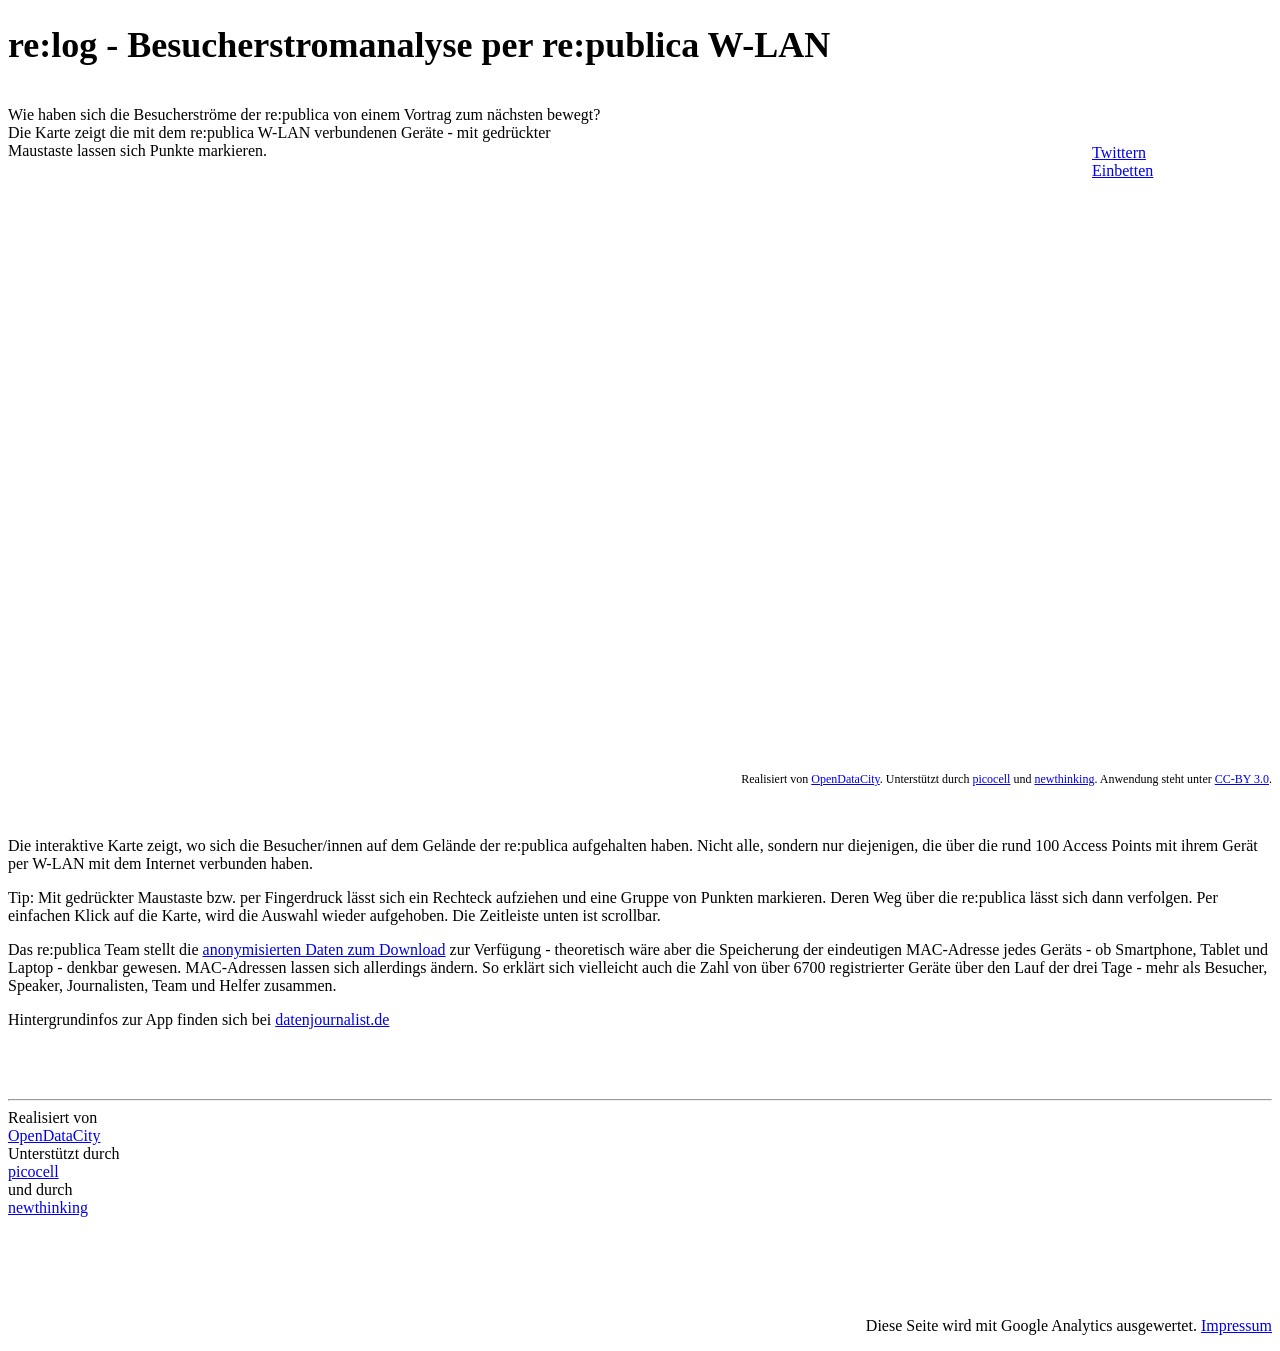
==== clients/anim/index.html @ e640d4e8 "better sub text" ====
<!DOCTYPE html>
<html lang="de">
	<head>
		<title>re:log - Besucherstromanalyse per re:publica W-LAN</title>
		<meta http-equiv="Content-Type" content="text/html; charset=utf-8" />

		<base href="http://apps.opendatacity.de/relog/" target="_parent">

		<meta property="og:title" content="re:log - Besucherstromanalyse per re:publica W-LAN" />
		<meta property="og:type" content="article" />
		<meta property="og:url" content="http://apps.opendatacity.de/relog/" />
		<meta property="og:image" content="http://apps.opendatacity.de/relog/screenshot.png" />

		<link href="assets/css/bootstrap.min.css" rel="stylesheet" type="text/css">
		<link href="assets/css/index.css" rel="stylesheet" type="text/css">

		<script src="assets/js/jquery-1.8.3.min.js" type="text/javascript"></script>
		<script src="assets/js/bootstrap.min.js" type="text/javascript"></script>
		<script src="assets/js/helper.js" type="text/javascript"></script>
		<script type="text/javascript">
			var $embed_overlay = '<div id="embed-overlay"><div id="embed-content"><h1>Weitergeben</h1><form name="embed-form" id="embed-form" action="javascript:;" method="post"><h2>Code</h2><p>Kopiere diesen Code in Deine Webseite:</p><code id="embed-code"></code></form><p><a href="javascript:;" class="btn btn-medium btn-primary">Schließen</a></p></div></div>';
		</script>
	</head>
	<body>
		<div id="fb-root"></div>
		<script>(function(d, s, id) {
			var js, fjs = d.getElementsByTagName(s)[0];
			if (d.getElementById(id)) return;
			js = d.createElement(s); js.id = id;
			js.src = "//connect.facebook.net/de_DE/all.js#xfbml=1";
			fjs.parentNode.insertBefore(js, fjs);
		}(document, 'script', 'facebook-jssdk'));</script>
		<div id="container">
			<h1 style="font-size:36px">re:log - Besucherstromanalyse per re:publica W-LAN</h1>
			<div style="position:relative;margin-top:40px">
				<p class="lead" style="width:600px;">
					Wie  haben sich die Besucherströme der re:publica von einem Vortrag zum nächsten bewegt?<br>
					Die Karte zeigt die mit dem re:publica W-LAN verbundenen Geräte - mit gedrückter Maustaste lassen sich Punkte markieren.
				</p>

				<div id="social" style="position:absolute; bottom:-20px; right:0; width:180px">
					<div id="social-twitter" class="social">
						<a href="https://twitter.com/share" class="twitter-share-button" data-url="http://apps.opendatacity.de/relog/" data-text="re:log - Besucherstromanalyse per re:publica W-LAN" data-via="opendatacity" data-lang="de">Twittern</a>
						<script>!function(d,s,id){var js,fjs=d.getElementsByTagName(s)[0];if(!d.getElementById(id)){js=d.createElement(s);js.id=id;js.src="//platform.twitter.com/widgets.js";fjs.parentNode.insertBefore(js,fjs);}}(document,"script","twitter-wjs");</script>
					</div>
					<div id="social-google" class="social">
						<div class="g-plusone"></div>
						<script type="text/javascript">
							window.___gcfg = {lang: 'de'};

							(function() {
								var po = document.createElement('script'); po.type = 'text/javascript'; po.async = true;
								po.src = 'https://apis.google.com/js/plusone.js';
								var s = document.getElementsByTagName('script')[0]; s.parentNode.insertBefore(po, s);
							})();
						</script>
					</div>
					<div id="social-facebook" class="social">
						<div class="fb-like" data-href="http://apps.opendatacity.de/relog/" data-send="false" data-layout="button_count" data-width="180" data-show-faces="true"></div>
					</div>
					<div class="social"><a href="javascript:;" class="btn btn-primary embed-button">Einbetten</a></div>
				</div>
			</div>

			
			<iframe src="frame.html" width="950" height="580" scrolling="no" frameborder="0"><a href="">re:log - Besucherstromanalyse der re:publica</a></iframe>
			<p style="text-align:right;font-size:12px">Realisiert von <a href="http://www.opendatacity.de/">OpenDataCity</a>. Unterstützt durch <a href="http://www.picocell.de">picocell</a> und <a href="http://newthinking.de">newthinking</a>. Anwendung steht unter <a rel="license" href="http://creativecommons.org/licenses/by/3.0/de/">CC-BY 3.0</a>.</p>

			<div class="row-fluid" style="margin-top:50px">

				<div class="span6">
					<p>
						Die interaktive Karte zeigt, wo sich die Besucher/innen auf dem Gelände der re:publica aufgehalten haben. Nicht alle, sondern nur diejenigen, die über die rund 100 Access Points mit ihrem Gerät per W-LAN mit dem Internet verbunden haben.
					</p>
					<p>
						Tip: Mit gedrückter Maustaste bzw. per Fingerdruck lässt sich ein Rechteck aufziehen und eine Gruppe von Punkten markieren. Deren Weg über die re:publica lässt sich dann verfolgen. Per einfachen Klick auf die Karte, wird die Auswahl wieder aufgehoben. Die Zeitleiste unten ist scrollbar.
					</p>
				</div>
				<div class="span6">
					<p>
						Das re:publica Team stellt die <a href="republica13-wlan-data.csv.zip">anonymisierten Daten zum Download</a> zur Verfügung - theoretisch wäre aber die Speicherung der eindeutigen MAC-Adresse jedes Geräts  - ob Smartphone, Tablet und Laptop - denkbar gewesen. MAC-Adressen lassen sich allerdings ändern. So erklärt sich vielleicht auch die Zahl von über 6700 registrierter Geräte über den Lauf der drei Tage - mehr als Besucher, Speaker, Journalisten, Team und Helfer zusammen.
					</p>
					<p>
						Hintergrundinfos zur App finden sich bei <a href="http://datenjournalist.de/relog">datenjournalist.de</a>
					</p>
				</div>
			</div>

			<hr style="margin-top:70px; border-color:#EEE">
			
			<div class="row-fluid">
				<div class="span4">
					Realisiert von <br><a href="http://www.opendatacity.de/" id="odclogo">OpenDataCity</a>
				</div>
				<div class="span4">
					Unterstützt durch <br><a href="http://www.picocell.de/" id="pclogo">picocell</a>
				</div>
				<div class="span4">
					und durch <br><a href="http://newthinking.de/" id="ntlogo">newthinking</a>
				</div>
			</div>
			<p style="text-align: right; margin-top: 100px">Diese Seite wird mit Google Analytics ausgewertet. <a href="http://www.opendatacity.de/kontakt/">Impressum</a></p>
		</div>
		<script type="text/javascript">
			var _gaq = _gaq || [];
			_gaq.push(['_setAccount', 'UA-38022006-1']);
			_gaq.push(['_trackPageview']);

			(function() {
				var ga = document.createElement('script'); ga.type = 'text/javascript'; ga.async = true;
				ga.src = ('https:' == document.location.protocol ? 'https://ssl' : 'http://www') + '.google-analytics.com/ga.js';
				var s = document.getElementsByTagName('script')[0]; s.parentNode.insertBefore(ga, s);
			})();
		</script>
	</body>
</html>
---- clients/anim/assets/css/index.css ----
body {
	
	background: #F5F5F5;
	
}

	#container {
		
		display: block;
		position: relative;
		margin: 0px auto;
		box-shadow: 0px 0px 40px -20px rgba(0,0,0,0.4);
		width: 950px; 
		background: #fff;
		padding: 30px;
		
	}

		.social {
			height: 35px;
		}


		
		#activate {

			padding: 20px 0px 0px;
			border-top: 1px dotted #eee;
			margin-top: 20px;

		} 
		
			#activate .col {
				
				display: block;
				position: relative;
				float: left;
				width: 270px;
				margin: 0px;
				padding: 0px;
				
			}
			
				#activate .col+.col {
					
					margin-left: 25px;
					
				}
				
		#branding {
			
			padding: 20px 0px 0px;
			border-top: 1px dotted #eee;
			margin-top: 20px;
			
		}
		
			#license {
				padding: 20px 10px 20px 100px;
				background: url(../img/cc-by.png) 10px center no-repeat;
				font-size: 0.8em;
				line-height: 1.1em;
				background-color: #f5f5f5;
				border-radius: 4px;
				border: 1px solid #E3E3E3;
				box-shadow: 0 1px 1px rgba(0, 0, 0, 0.05) inset
				
			}
			
			#creator {
				
				display: block;
				position: relative;
				float: left;
				margin: 0px;
				padding: 0px;
				min-height: 60px;
				line-height: 60px;
				width: 450px;
				font-size: 0.9em;
				
			}
			
				a#odclogo, a#pclogo, a#ntlogo {
					
					display: inline-block;
					position: relative;
					width: 200px;
					height: 60px;
					font-size: 0px;
					text-indent: -1000px;
					color: transparent;
					margin: 0px;
					padding: 0px;
					top: -5px;
					
				}
			
				a#odclogo {
					background: url(../img/opendatacity.png) center center no-repeat;
					
				}
			
				a#pclogo {
					background: url(../img/picocell.png) center center no-repeat;
					
				}
			
				a#ntlogo {
					background: url(../img/newthinking.png) center center no-repeat;
					
				}
				
	#embed-overlay {
		
		display: none;
		position: fixed;
		left: 0px;
		right: 0px;
		top: 0px;
		bottom: 0px;
		background-color: rgba(0,0,0,0.7);
		overflow-y: auto;
		
	}
	
		#embed-content {
			
			display: block;
			position: relative;
			width: 640px;
			background-color: #fff;
			margin: 20px auto;
			padding: 20px;
			border-radius: 6px;
			box-shadow: 0px 0px 50px -15px rgba(0,0,0,0.9);
			
		}
		
			#embed-content fieldset {
				
				padding-bottom: 20px;
				
			}

				#embed-content fieldset legend {

					margin-bottom: 10px;
					line-height: 30px;

				}
				
			
			#embed-content label+label {
				
				margin-left: 20px;
				
			}
		
			#embed-content code {
				
				display: block;
				position: relative;
				padding: 10px;
				white-space: normal;
				color: #444
				
			}

.clear {
	clear: both;
	display: block;
	overflow: hidden;
	visibility: hidden;
	width: 0;
	height: 0;
}
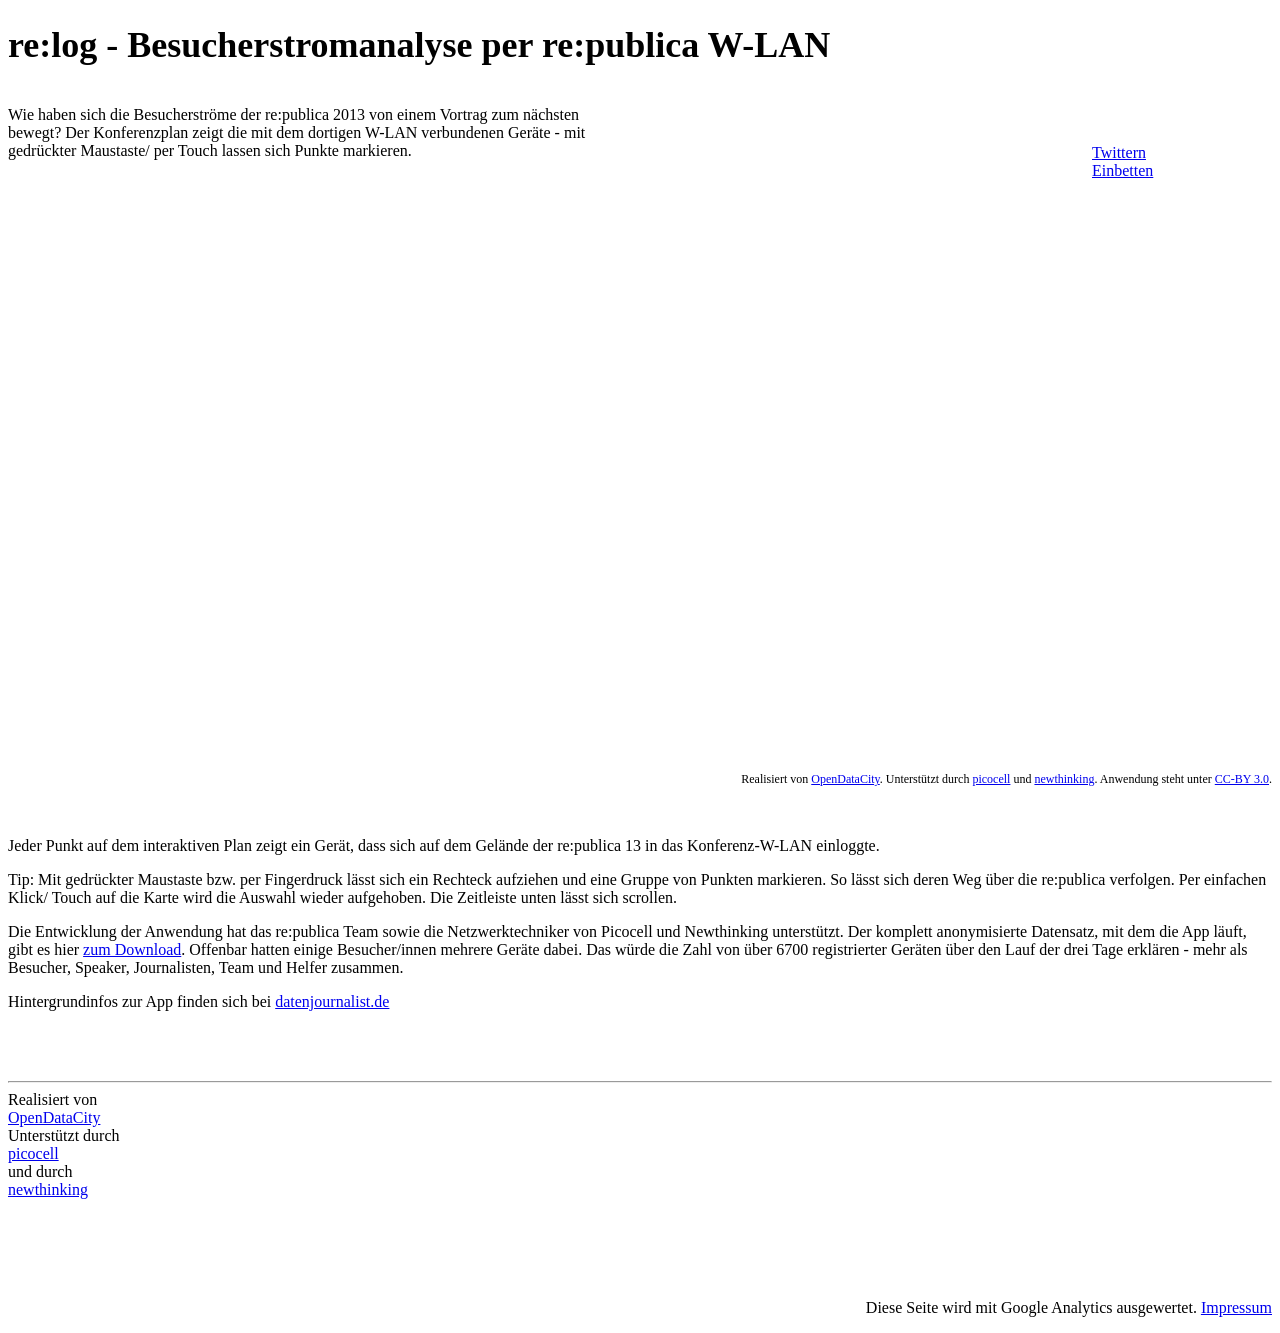
==== commit 62b46a2c: "changed text" ====
--- a/clients/anim/index.html
+++ b/clients/anim/index.html
@@ -34,8 +34,7 @@
 			<h1 style="font-size:36px">re:log - Besucherstromanalyse per re:publica W-LAN</h1>
 			<div style="position:relative;margin-top:40px">
 				<p class="lead" style="width:600px;">
-					Wie  haben sich die Besucherströme der re:publica von einem Vortrag zum nächsten bewegt?<br>
-					Die Karte zeigt die mit dem re:publica W-LAN verbundenen Geräte - mit gedrückter Maustaste lassen sich Punkte markieren.
+					Wie  haben sich die Besucherströme der re:publica 2013 von einem Vortrag zum nächsten bewegt? Der Konferenzplan zeigt die mit dem dortigen W-LAN verbundenen Geräte - mit gedrückter Maustaste/ per Touch lassen sich Punkte markieren.
 				</p>
 
 				<div id="social" style="position:absolute; bottom:-20px; right:0; width:180px">
@@ -70,15 +69,15 @@
 
 				<div class="span6">
 					<p>
-						Die interaktive Karte zeigt, wo sich die Besucher/innen auf dem Gelände der re:publica aufgehalten haben. Nicht alle, sondern nur diejenigen, die über die rund 100 Access Points mit ihrem Gerät per W-LAN mit dem Internet verbunden haben.
+						Jeder Punkt auf dem interaktiven Plan zeigt ein Gerät, dass sich auf dem Gelände der re:publica 13 in das Konferenz-W-LAN einloggte. 
 					</p>
 					<p>
-						Tip: Mit gedrückter Maustaste bzw. per Fingerdruck lässt sich ein Rechteck aufziehen und eine Gruppe von Punkten markieren. Deren Weg über die re:publica lässt sich dann verfolgen. Per einfachen Klick auf die Karte, wird die Auswahl wieder aufgehoben. Die Zeitleiste unten ist scrollbar.
+						Tip: Mit gedrückter Maustaste bzw. per Fingerdruck lässt sich ein Rechteck aufziehen und eine Gruppe von Punkten markieren. So lässt sich deren Weg über die re:publica verfolgen. Per einfachen Klick/ Touch auf die Karte wird die Auswahl wieder aufgehoben. Die Zeitleiste unten lässt sich scrollen.
 					</p>
 				</div>
 				<div class="span6">
 					<p>
-						Das re:publica Team stellt die <a href="republica13-wlan-data.csv.zip">anonymisierten Daten zum Download</a> zur Verfügung - theoretisch wäre aber die Speicherung der eindeutigen MAC-Adresse jedes Geräts  - ob Smartphone, Tablet und Laptop - denkbar gewesen. MAC-Adressen lassen sich allerdings ändern. So erklärt sich vielleicht auch die Zahl von über 6700 registrierter Geräte über den Lauf der drei Tage - mehr als Besucher, Speaker, Journalisten, Team und Helfer zusammen.
+						Die Entwicklung der Anwendung hat das re:publica Team sowie die Netzwerktechniker von Picocell und Newthinking unterstützt. Der komplett anonymisierte Datensatz, mit dem die App läuft, gibt es hier <a href="republica13-wlan-data.csv.zip">zum Download</a>. Offenbar hatten einige Besucher/innen mehrere Geräte  dabei. Das würde die Zahl von über 6700 registrierter Geräten über den Lauf der drei Tage erklären - mehr als Besucher, Speaker, Journalisten, Team und Helfer zusammen.
 					</p>
 					<p>
 						Hintergrundinfos zur App finden sich bei <a href="http://datenjournalist.de/relog">datenjournalist.de</a>
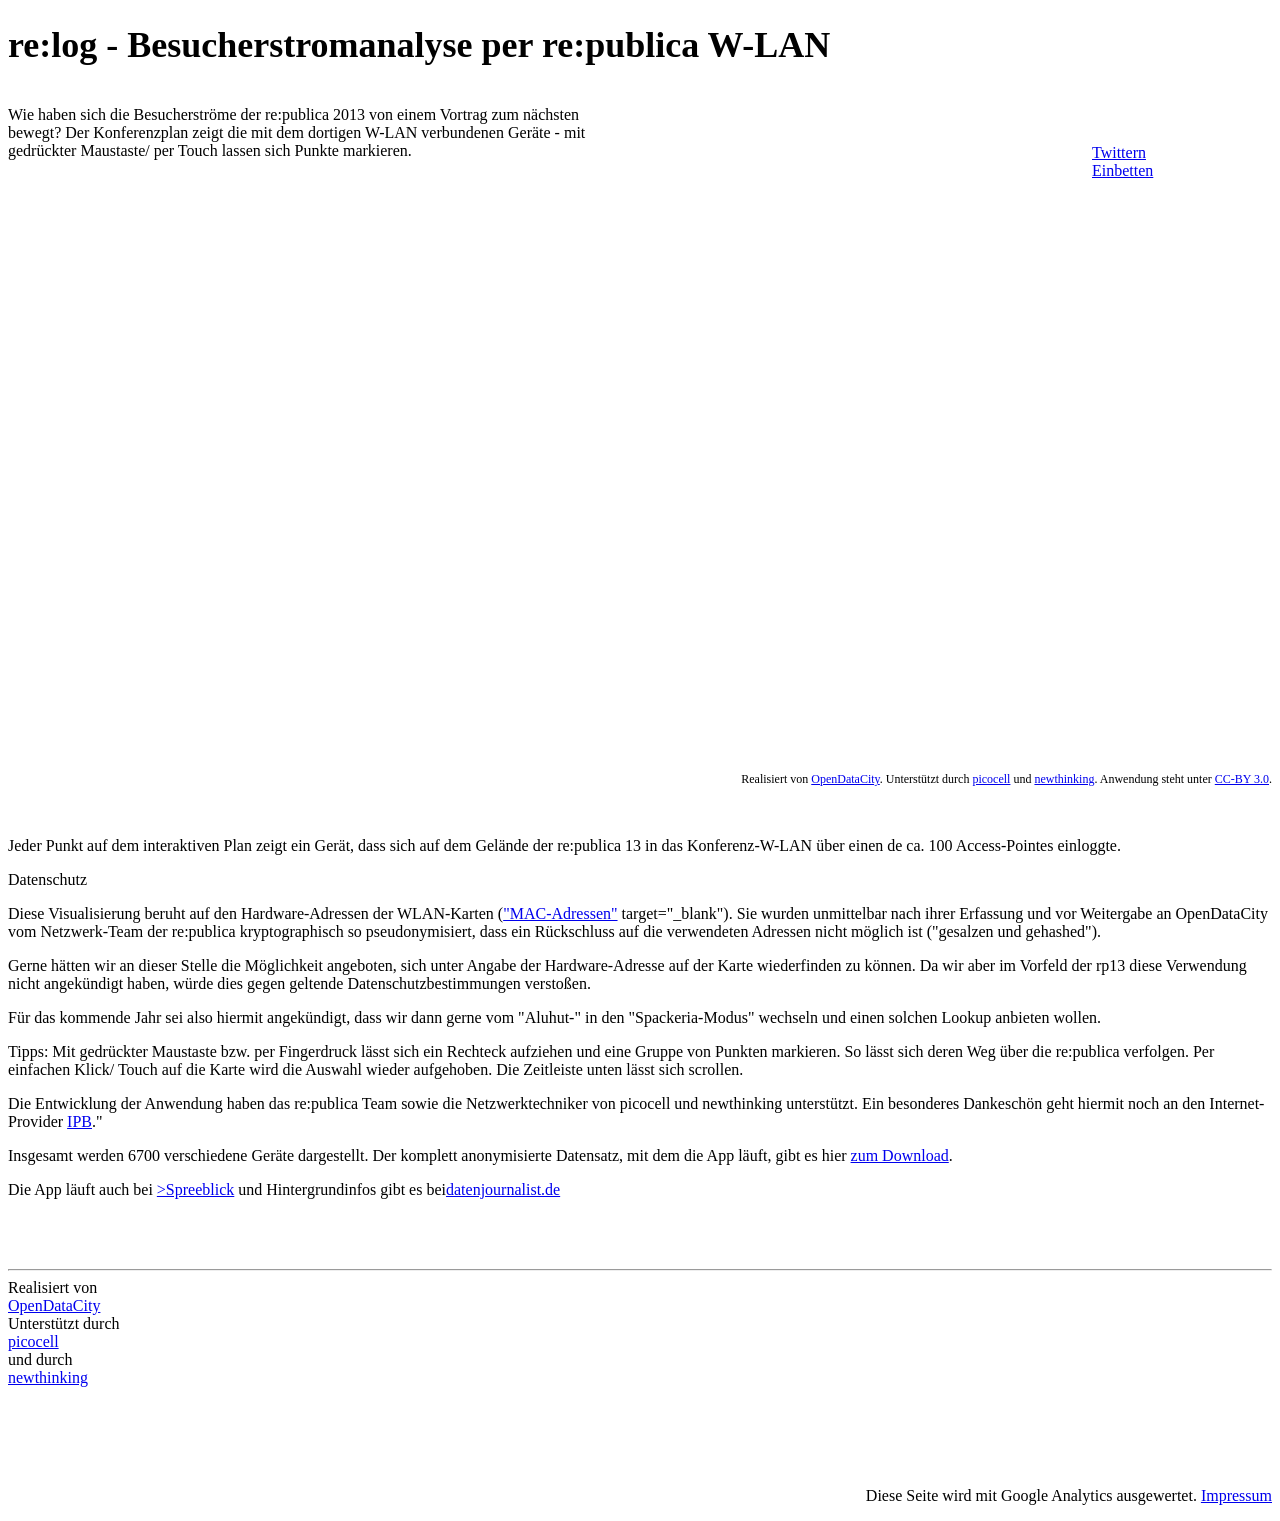
==== commit 07f656cc: "changed text" ====
--- a/clients/anim/index.html
+++ b/clients/anim/index.html
@@ -69,18 +69,27 @@
 
 				<div class="span6">
 					<p>
-						Jeder Punkt auf dem interaktiven Plan zeigt ein Gerät, dass sich auf dem Gelände der re:publica 13 in das Konferenz-W-LAN einloggte. 
+						Jeder Punkt auf dem interaktiven Plan zeigt ein Gerät, dass sich auf dem Gelände der re:publica 13 in das Konferenz-W-LAN über einen de ca. 100 Access-Pointes einloggte. 
 					</p>
-					<p>
-						Tip: Mit gedrückter Maustaste bzw. per Fingerdruck lässt sich ein Rechteck aufziehen und eine Gruppe von Punkten markieren. So lässt sich deren Weg über die re:publica verfolgen. Per einfachen Klick/ Touch auf die Karte wird die Auswahl wieder aufgehoben. Die Zeitleiste unten lässt sich scrollen.
+					<p>Datenschutz</p>
+
+					<p>Diese Visualisierung beruht auf den Hardware-Adressen der WLAN-Karten (<a href="http://de.wikipedia.org/wiki/MAC-Adresse">"MAC-Adressen"</a> target="_blank"). Sie wurden unmittelbar nach ihrer Erfassung und vor Weitergabe an OpenDataCity vom Netzwerk-Team der re:publica kryptographisch so pseudonymisiert, dass ein Rückschluss auf die verwendeten Adressen nicht
+					möglich ist ("gesalzen und gehashed").</p>
+
+					<p>Gerne hätten wir an dieser Stelle die Möglichkeit angeboten, sich unter Angabe der Hardware-Adresse auf der Karte wiederfinden zu können. Da wir aber im Vorfeld der rp13 diese Verwendung nicht angekündigt haben, würde dies gegen geltende Datenschutzbestimmungen verstoßen. 
+					</p>
+					<p>Für das kommende Jahr sei also hiermit angekündigt, dass wir dann gerne vom "Aluhut-" in den "Spackeria-Modus" wechseln und einen solchen Lookup anbieten wollen.
 					</p>
 				</div>
 				<div class="span6">
-					<p>
-						Die Entwicklung der Anwendung hat das re:publica Team sowie die Netzwerktechniker von Picocell und Newthinking unterstützt. Der komplett anonymisierte Datensatz, mit dem die App läuft, gibt es hier <a href="republica13-wlan-data.csv.zip">zum Download</a>. Offenbar hatten einige Besucher/innen mehrere Geräte  dabei. Das würde die Zahl von über 6700 registrierter Geräten über den Lauf der drei Tage erklären - mehr als Besucher, Speaker, Journalisten, Team und Helfer zusammen.
+					<p>Tipps: Mit gedrückter Maustaste bzw. per Fingerdruck lässt sich ein Rechteck aufziehen und eine Gruppe von Punkten markieren. So lässt sich deren Weg über die re:publica verfolgen. Per einfachen Klick/ Touch auf die Karte wird die Auswahl wieder aufgehoben. Die Zeitleiste unten lässt sich scrollen.
+					</p><p>
+						Die Entwicklung der Anwendung haben das re:publica Team sowie die Netzwerktechniker von picocell und newthinking unterstützt. Ein besonderes Dankeschön geht hiermit noch an den
+						Internet-Provider <a href="http://www.ipb.de/" target="_blank">IPB</a>."
+						</p><p>Insgesamt werden 6700 verschiedene Geräte dargestellt. Der komplett anonymisierte Datensatz, mit dem die App läuft, gibt es hier <a href="republica13-wlan-data.csv.zip" target="_blank">zum Download</a>. 
 					</p>
 					<p>
-						Hintergrundinfos zur App finden sich bei <a href="http://datenjournalist.de/relog">datenjournalist.de</a>
+						Die App läuft auch bei <a href="http://www.spreeblick.com/relog-besucherstromanalyse-per-republica-w-lan/Spreeblick" target="_blank">>Spreeblick</a> und Hintergrundinfos gibt es bei<a href="http://datenjournalist.de/relog" target="_blank">datenjournalist.de</a>
 					</p>
 				</div>
 			</div>
@@ -89,16 +98,16 @@
 			
 			<div class="row-fluid">
 				<div class="span4">
-					Realisiert von <br><a href="http://www.opendatacity.de/" id="odclogo">OpenDataCity</a>
+					Realisiert von <br><a href="http://www.opendatacity.de/" id="odclogo" target="_blank">OpenDataCity</a>
 				</div>
 				<div class="span4">
-					Unterstützt durch <br><a href="http://www.picocell.de/" id="pclogo">picocell</a>
+					Unterstützt durch <br><a href="http://www.picocell.de/" id="pclogo" target="_blank">picocell</a>
 				</div>
 				<div class="span4">
-					und durch <br><a href="http://newthinking.de/" id="ntlogo">newthinking</a>
+					und durch <br><a href="http://newthinking.de/" id="ntlogo" target="_blank">newthinking</a>
 				</div>
 			</div>
-			<p style="text-align: right; margin-top: 100px">Diese Seite wird mit Google Analytics ausgewertet. <a href="http://www.opendatacity.de/kontakt/">Impressum</a></p>
+			<p style="text-align: right; margin-top: 100px">Diese Seite wird mit Google Analytics ausgewertet. <a href="http://www.opendatacity.de/kontakt/" target="_blank">Impressum</a></p>
 		</div>
 		<script type="text/javascript">
 			var _gaq = _gaq || [];
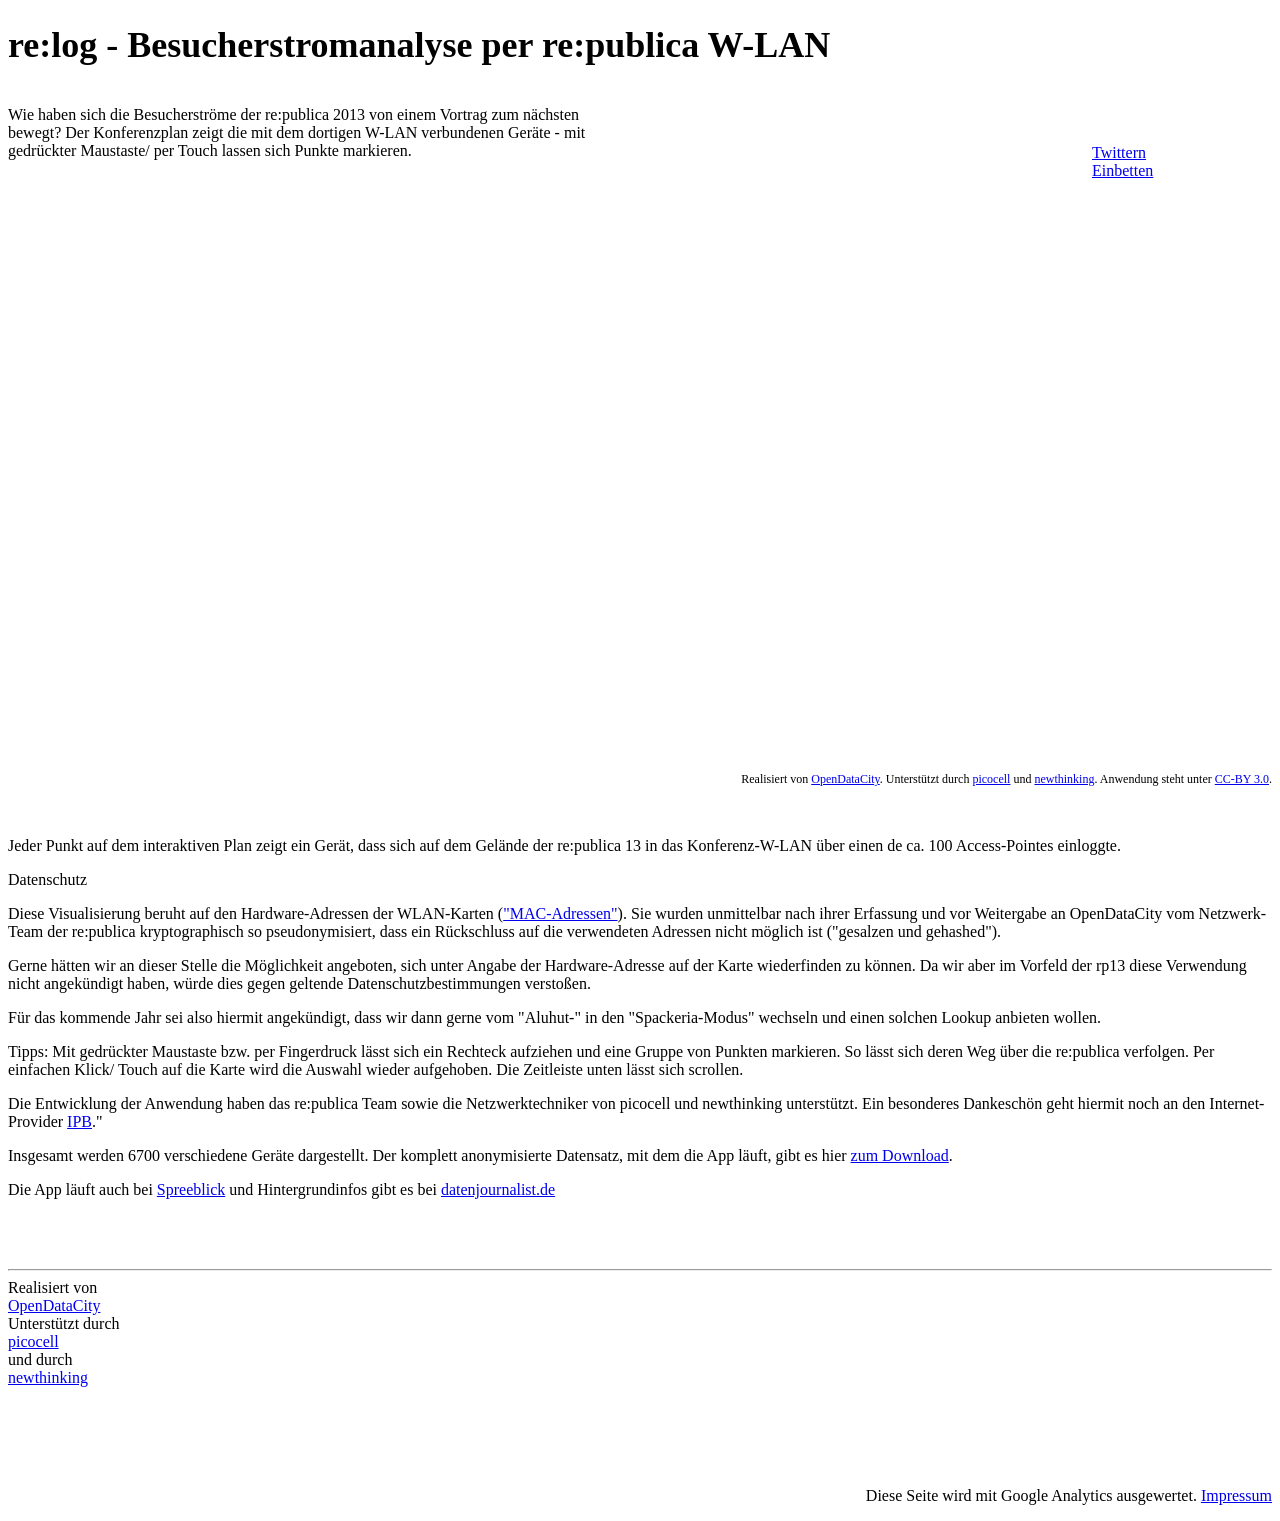
==== commit 6e70bc00: "text: small corrections" ====
--- a/clients/anim/index.html
+++ b/clients/anim/index.html
@@ -73,7 +73,7 @@
 					</p>
 					<p>Datenschutz</p>
 
-					<p>Diese Visualisierung beruht auf den Hardware-Adressen der WLAN-Karten (<a href="http://de.wikipedia.org/wiki/MAC-Adresse">"MAC-Adressen"</a> target="_blank"). Sie wurden unmittelbar nach ihrer Erfassung und vor Weitergabe an OpenDataCity vom Netzwerk-Team der re:publica kryptographisch so pseudonymisiert, dass ein Rückschluss auf die verwendeten Adressen nicht
+					<p>Diese Visualisierung beruht auf den Hardware-Adressen der WLAN-Karten (<a href="http://de.wikipedia.org/wiki/MAC-Adresse" target="_blank">"MAC-Adressen"</a>). Sie wurden unmittelbar nach ihrer Erfassung und vor Weitergabe an OpenDataCity vom Netzwerk-Team der re:publica kryptographisch so pseudonymisiert, dass ein Rückschluss auf die verwendeten Adressen nicht
 					möglich ist ("gesalzen und gehashed").</p>
 
 					<p>Gerne hätten wir an dieser Stelle die Möglichkeit angeboten, sich unter Angabe der Hardware-Adresse auf der Karte wiederfinden zu können. Da wir aber im Vorfeld der rp13 diese Verwendung nicht angekündigt haben, würde dies gegen geltende Datenschutzbestimmungen verstoßen. 
@@ -89,7 +89,7 @@
 						</p><p>Insgesamt werden 6700 verschiedene Geräte dargestellt. Der komplett anonymisierte Datensatz, mit dem die App läuft, gibt es hier <a href="republica13-wlan-data.csv.zip" target="_blank">zum Download</a>. 
 					</p>
 					<p>
-						Die App läuft auch bei <a href="http://www.spreeblick.com/relog-besucherstromanalyse-per-republica-w-lan/Spreeblick" target="_blank">>Spreeblick</a> und Hintergrundinfos gibt es bei<a href="http://datenjournalist.de/relog" target="_blank">datenjournalist.de</a>
+						Die App läuft auch bei <a href="http://www.spreeblick.com/relog-besucherstromanalyse-per-republica-w-lan/Spreeblick" target="_blank">Spreeblick</a> und Hintergrundinfos gibt es bei <a href="http://datenjournalist.de/relog" target="_blank">datenjournalist.de</a>
 					</p>
 				</div>
 			</div>
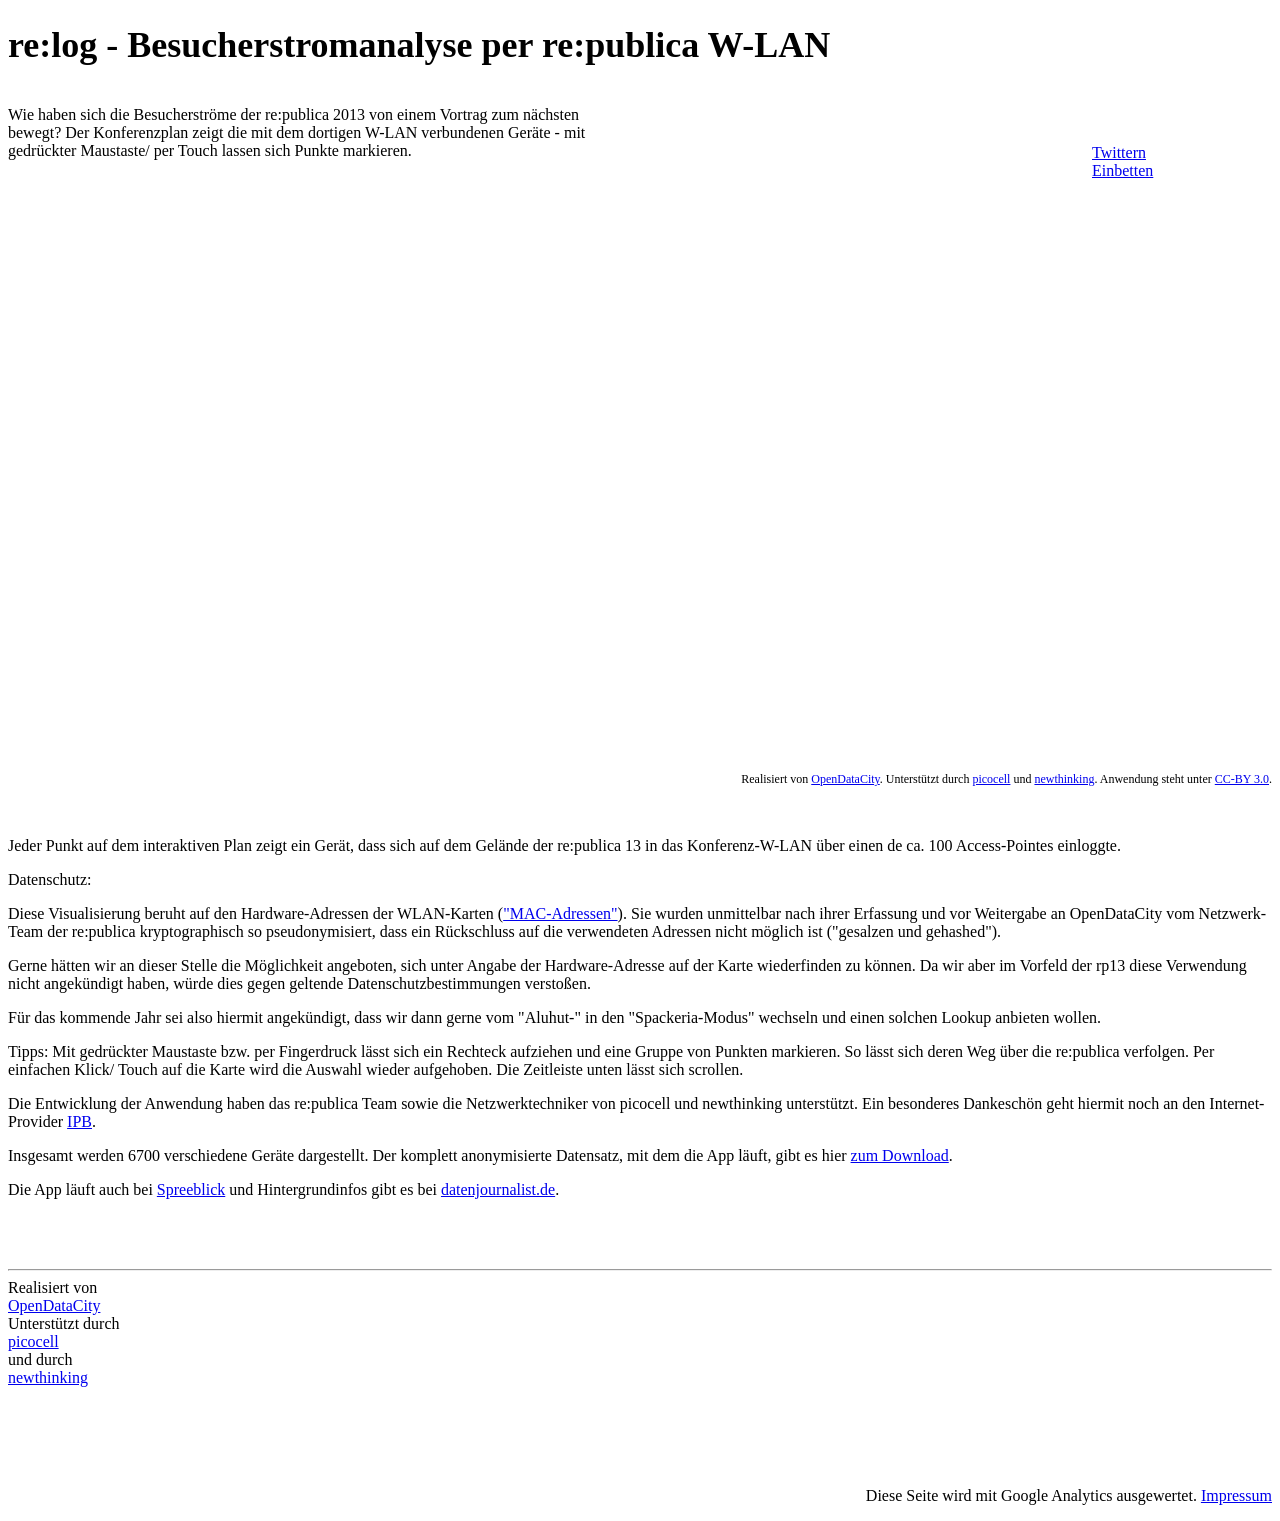
==== commit 0573d996: "txt: small change" ====
--- a/clients/anim/index.html
+++ b/clients/anim/index.html
@@ -18,7 +18,7 @@
 		<script src="assets/js/bootstrap.min.js" type="text/javascript"></script>
 		<script src="assets/js/helper.js" type="text/javascript"></script>
 		<script type="text/javascript">
-			var $embed_overlay = '<div id="embed-overlay"><div id="embed-content"><h1>Weitergeben</h1><form name="embed-form" id="embed-form" action="javascript:;" method="post"><h2>Code</h2><p>Kopiere diesen Code in Deine Webseite:</p><code id="embed-code"></code></form><p><a href="javascript:;" class="btn btn-medium btn-primary">Schließen</a></p></div></div>';
+			var $embed_overlay = '<div id="embed-overlay"><div id="embed-content"><h1>Weitergeben</h1><form name="embed-form" id="embed-form" action="javascript:;" method="post"><p>Kopiere diesen Code in Deine Webseite:<br>(Die Anwendung hat eine feste Größe von 950 Pixeln Breite und 580 Pixeln Höhe.)</p><code id="embed-code"></code></form><p><a href="javascript:;" class="btn btn-medium btn-primary">Schließen</a></p></div></div>';
 		</script>
 	</head>
 	<body>
@@ -71,7 +71,7 @@
 					<p>
 						Jeder Punkt auf dem interaktiven Plan zeigt ein Gerät, dass sich auf dem Gelände der re:publica 13 in das Konferenz-W-LAN über einen de ca. 100 Access-Pointes einloggte. 
 					</p>
-					<p>Datenschutz</p>
+					<p>Datenschutz:</p>
 
 					<p>Diese Visualisierung beruht auf den Hardware-Adressen der WLAN-Karten (<a href="http://de.wikipedia.org/wiki/MAC-Adresse" target="_blank">"MAC-Adressen"</a>). Sie wurden unmittelbar nach ihrer Erfassung und vor Weitergabe an OpenDataCity vom Netzwerk-Team der re:publica kryptographisch so pseudonymisiert, dass ein Rückschluss auf die verwendeten Adressen nicht
 					möglich ist ("gesalzen und gehashed").</p>
@@ -85,11 +85,11 @@
 					<p>Tipps: Mit gedrückter Maustaste bzw. per Fingerdruck lässt sich ein Rechteck aufziehen und eine Gruppe von Punkten markieren. So lässt sich deren Weg über die re:publica verfolgen. Per einfachen Klick/ Touch auf die Karte wird die Auswahl wieder aufgehoben. Die Zeitleiste unten lässt sich scrollen.
 					</p><p>
 						Die Entwicklung der Anwendung haben das re:publica Team sowie die Netzwerktechniker von picocell und newthinking unterstützt. Ein besonderes Dankeschön geht hiermit noch an den
-						Internet-Provider <a href="http://www.ipb.de/" target="_blank">IPB</a>."
+						Internet-Provider <a href="http://www.ipb.de/" target="_blank">IPB</a>.
 						</p><p>Insgesamt werden 6700 verschiedene Geräte dargestellt. Der komplett anonymisierte Datensatz, mit dem die App läuft, gibt es hier <a href="republica13-wlan-data.csv.zip" target="_blank">zum Download</a>. 
 					</p>
 					<p>
-						Die App läuft auch bei <a href="http://www.spreeblick.com/relog-besucherstromanalyse-per-republica-w-lan/Spreeblick" target="_blank">Spreeblick</a> und Hintergrundinfos gibt es bei <a href="http://datenjournalist.de/relog" target="_blank">datenjournalist.de</a>
+						Die App läuft auch bei <a href="http://www.spreeblick.com/relog-besucherstromanalyse-per-republica-w-lan/Spreeblick" target="_blank">Spreeblick</a> und Hintergrundinfos gibt es bei <a href="http://datenjournalist.de/relog" target="_blank">datenjournalist.de</a>.
 					</p>
 				</div>
 			</div>
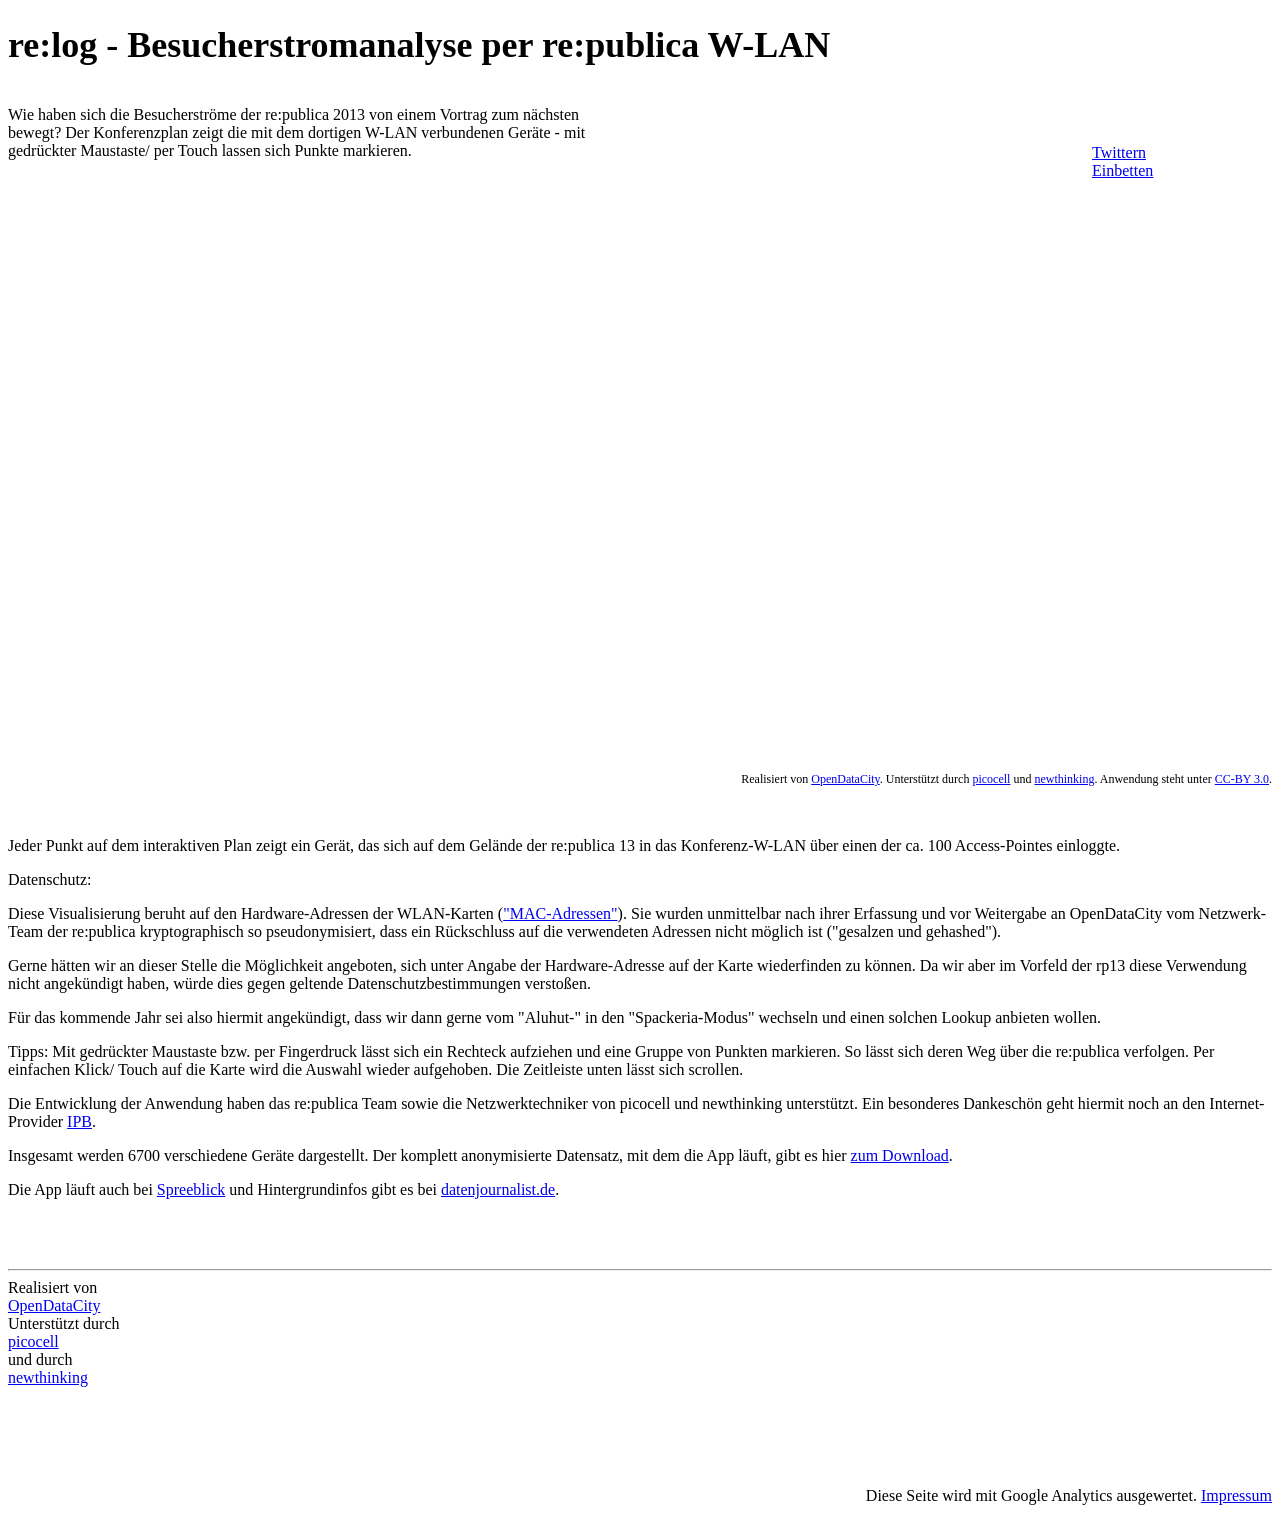
==== commit 9af5cb5e: "Tippfehler" ====
--- a/clients/anim/index.html
+++ b/clients/anim/index.html
@@ -69,7 +69,7 @@
 
 				<div class="span6">
 					<p>
-						Jeder Punkt auf dem interaktiven Plan zeigt ein Gerät, dass sich auf dem Gelände der re:publica 13 in das Konferenz-W-LAN über einen de ca. 100 Access-Pointes einloggte. 
+						Jeder Punkt auf dem interaktiven Plan zeigt ein Gerät, das sich auf dem Gelände der re:publica 13 in das Konferenz-W-LAN über einen der ca. 100 Access-Pointes einloggte. 
 					</p>
 					<p>Datenschutz:</p>
 
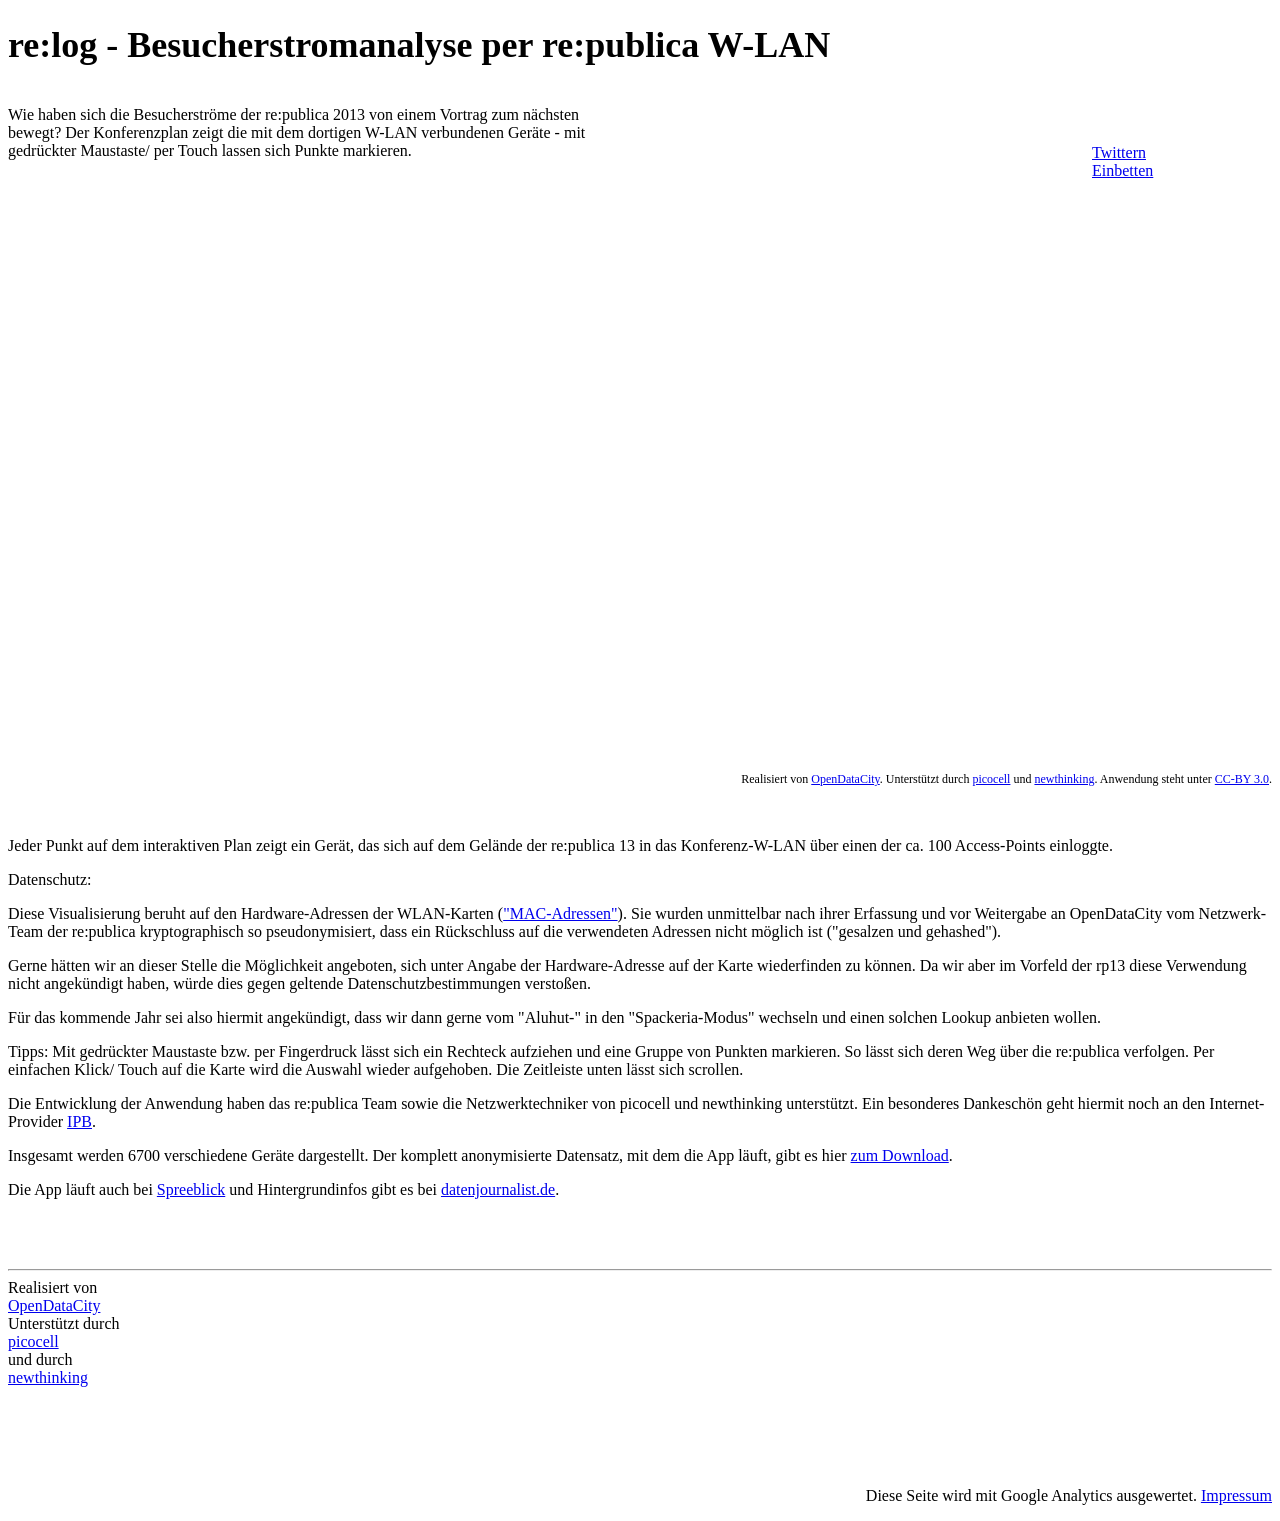
==== commit 35068f37: "yet another typing error" ====
--- a/clients/anim/index.html
+++ b/clients/anim/index.html
@@ -69,7 +69,7 @@
 
 				<div class="span6">
 					<p>
-						Jeder Punkt auf dem interaktiven Plan zeigt ein Gerät, das sich auf dem Gelände der re:publica 13 in das Konferenz-W-LAN über einen der ca. 100 Access-Pointes einloggte. 
+						Jeder Punkt auf dem interaktiven Plan zeigt ein Gerät, das sich auf dem Gelände der re:publica 13 in das Konferenz-W-LAN über einen der ca. 100 Access-Points einloggte. 
 					</p>
 					<p>Datenschutz:</p>
 
